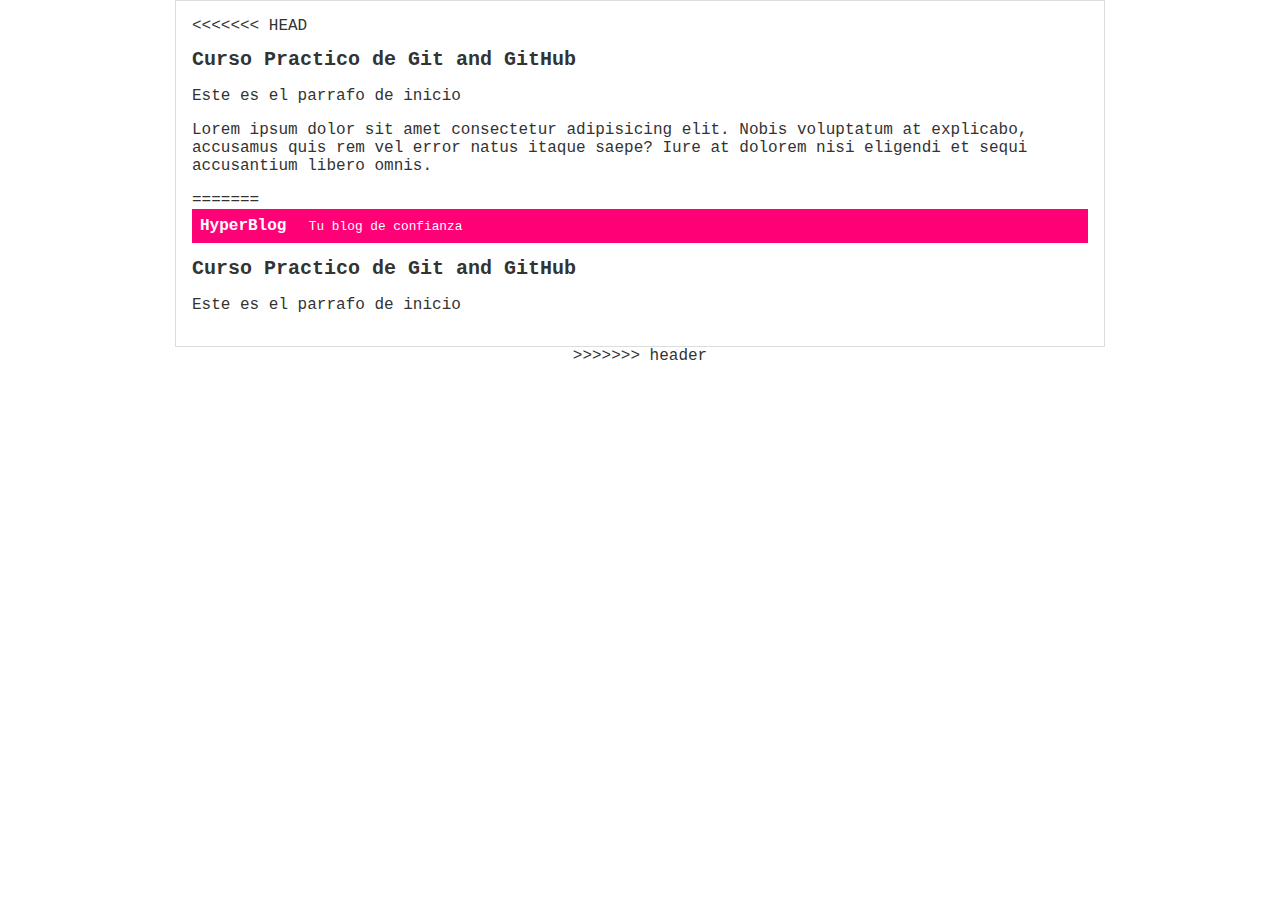
==== index.html @ bde4dad8 "finaliza master" ====
<!DOCTYPE html>
<html lang="en">
  <head>
    <meta charset="UTF-8" />
    <meta http-equiv="X-UA-Compatible" content="IE=edge" />
    <meta name="viewport" content="width=device-width, initial-scale=1.0" />
    <link rel="stylesheet" href="./css/style.css">

    <title>Curso GitHub and Git</title>
  </head>
  <body>
    <div id="container">
<<<<<<< HEAD
      <div id="post">
        <h1>Curso Practico de Git and GitHub</h1>
        <p>Este es el parrafo de inicio</p>
        <p>Lorem ipsum dolor sit amet consectetur adipisicing elit. Nobis voluptatum at explicabo, accusamus quis rem vel error natus itaque saepe? Iure at dolorem nisi eligendi et sequi accusantium libero omnis.</p>
      </div>
=======
        <div id="header">
            HyperBlog <span id="tagline">Tu blog de confianza</span>
        </div>
            <div id="post">
                <h1>Curso Practico de Git and GitHub</h1>
                <p>Este es el parrafo de inicio</p>
            </div>
    </div>
  </div>


>>>>>>> header
    </div>
  </body>
</html>
---- css/style.css ----
body {
  text-align: center;
  font-family: "Courier New", Courier, monospace;
  color: #333;
  margin: 0;
  padding: 0;
}

#container 
{
  width: 70%;
  padding: 1em;
  text-align: left;
  border: 1px solid #ddd;
  margin: 0 auto;
}

#container h1 {
    font-size: 20px;
}

#header {
    background: rgb(255, 0, 119);
    box-shadow: 0px 2px 50px 0px rgba(255, 255, 255, 0.);
    color: white;
    font-weight: bold;
    margin: 0;
    padding: 0.5em;
}


#header #tagline {
    padding: 0 0 0 1em;
    font-weight: normal;
    font-size: 0.8em;

}
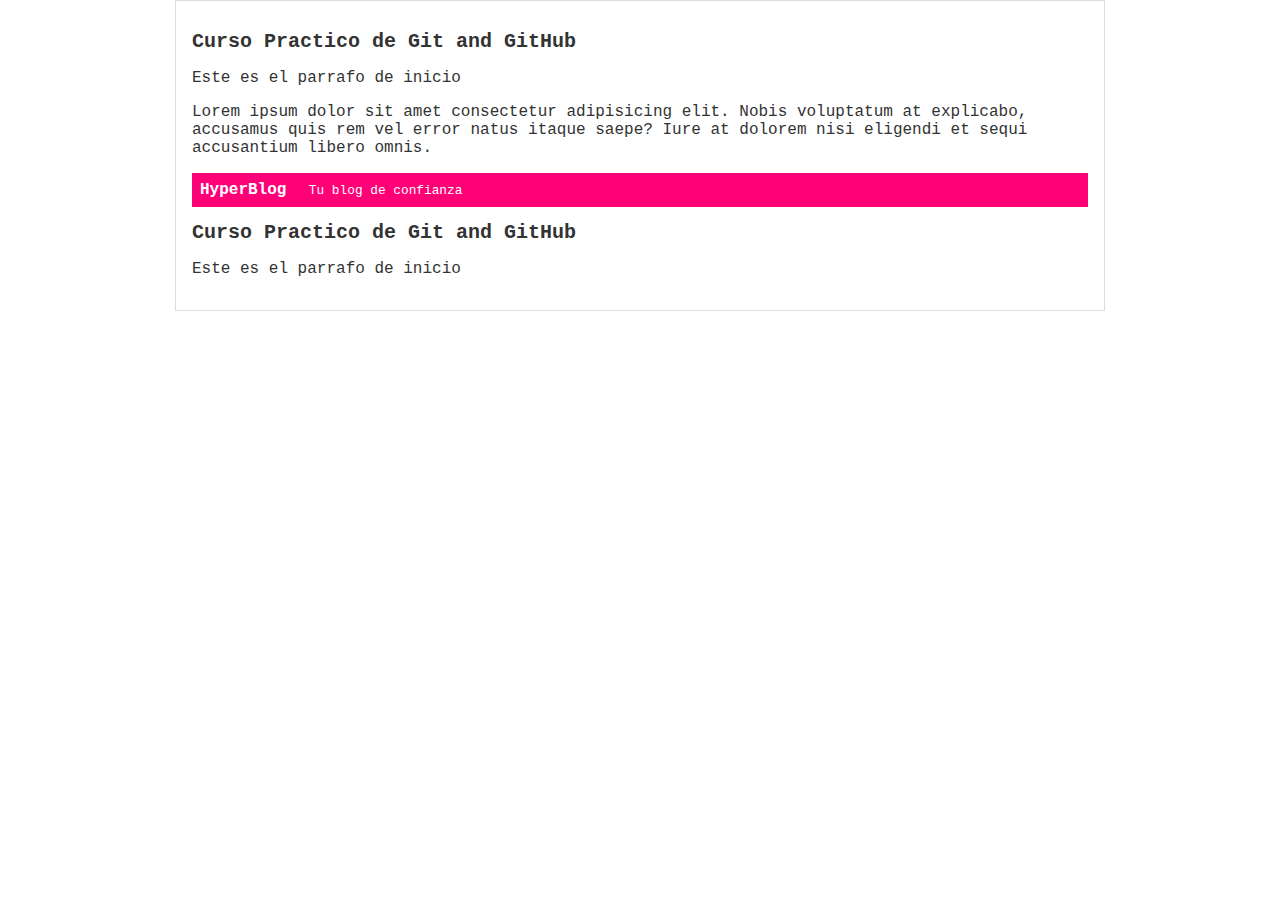
==== commit d85885f8: "este es el cambio final" ====
--- a/index.html
+++ b/index.html
@@ -10,13 +10,11 @@
   </head>
   <body>
     <div id="container">
-<<<<<<< HEAD
       <div id="post">
         <h1>Curso Practico de Git and GitHub</h1>
         <p>Este es el parrafo de inicio</p>
         <p>Lorem ipsum dolor sit amet consectetur adipisicing elit. Nobis voluptatum at explicabo, accusamus quis rem vel error natus itaque saepe? Iure at dolorem nisi eligendi et sequi accusantium libero omnis.</p>
       </div>
-=======
         <div id="header">
             HyperBlog <span id="tagline">Tu blog de confianza</span>
         </div>
@@ -25,10 +23,5 @@
                 <p>Este es el parrafo de inicio</p>
             </div>
     </div>
-  </div>
-
-
->>>>>>> header
-    </div>
   </body>
 </html>
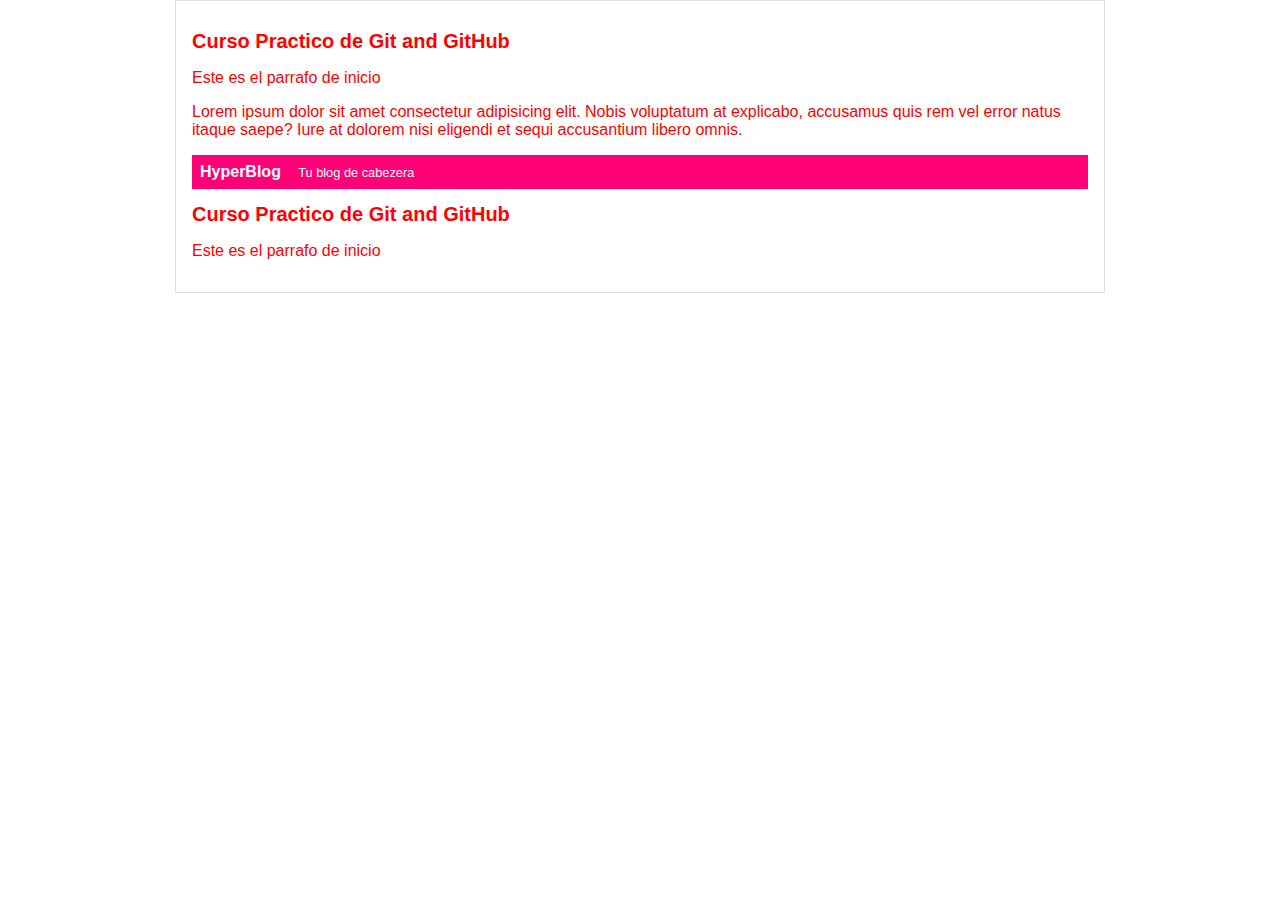
==== commit d39059c2: "cambio de header y color font" ====
--- a/index.html
+++ b/index.html
@@ -16,7 +16,7 @@
         <p>Lorem ipsum dolor sit amet consectetur adipisicing elit. Nobis voluptatum at explicabo, accusamus quis rem vel error natus itaque saepe? Iure at dolorem nisi eligendi et sequi accusantium libero omnis.</p>
       </div>
         <div id="header">
-            HyperBlog <span id="tagline">Tu blog de confianza</span>
+            HyperBlog <span id="tagline">Tu blog de cabezera</span>
         </div>
             <div id="post">
                 <h1>Curso Practico de Git and GitHub</h1>
--- a/css/style.css
+++ b/css/style.css
@@ -1,7 +1,7 @@
 body {
   text-align: center;
-  font-family: "Courier New", Courier, monospace;
-  color: #333;
+  font-family:Arial, Helvetica, sans-serif;
+  color: red;
   margin: 0;
   padding: 0;
 }
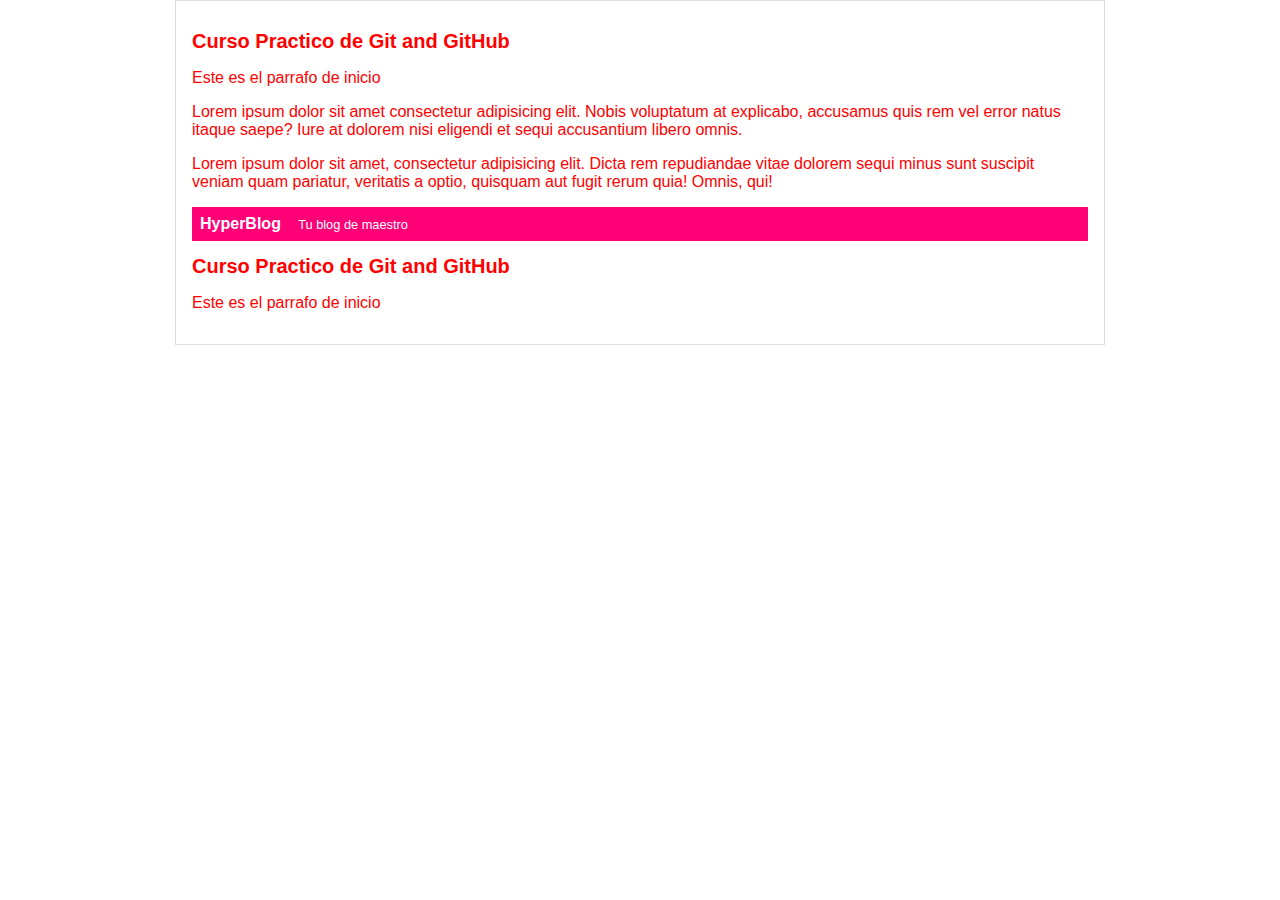
==== commit 3cb201f8: "cambio de master y nuevo parrafo" ====
--- a/index.html
+++ b/index.html
@@ -14,9 +14,10 @@
         <h1>Curso Practico de Git and GitHub</h1>
         <p>Este es el parrafo de inicio</p>
         <p>Lorem ipsum dolor sit amet consectetur adipisicing elit. Nobis voluptatum at explicabo, accusamus quis rem vel error natus itaque saepe? Iure at dolorem nisi eligendi et sequi accusantium libero omnis.</p>
+        <p>Lorem ipsum dolor sit amet, consectetur adipisicing elit. Dicta rem repudiandae vitae dolorem sequi minus sunt suscipit veniam quam pariatur, veritatis a optio, quisquam aut fugit rerum quia! Omnis, qui!</p>
       </div>
         <div id="header">
-            HyperBlog <span id="tagline">Tu blog de cabezera</span>
+            HyperBlog <span id="tagline">Tu blog de maestro</span>
         </div>
             <div id="post">
                 <h1>Curso Practico de Git and GitHub</h1>
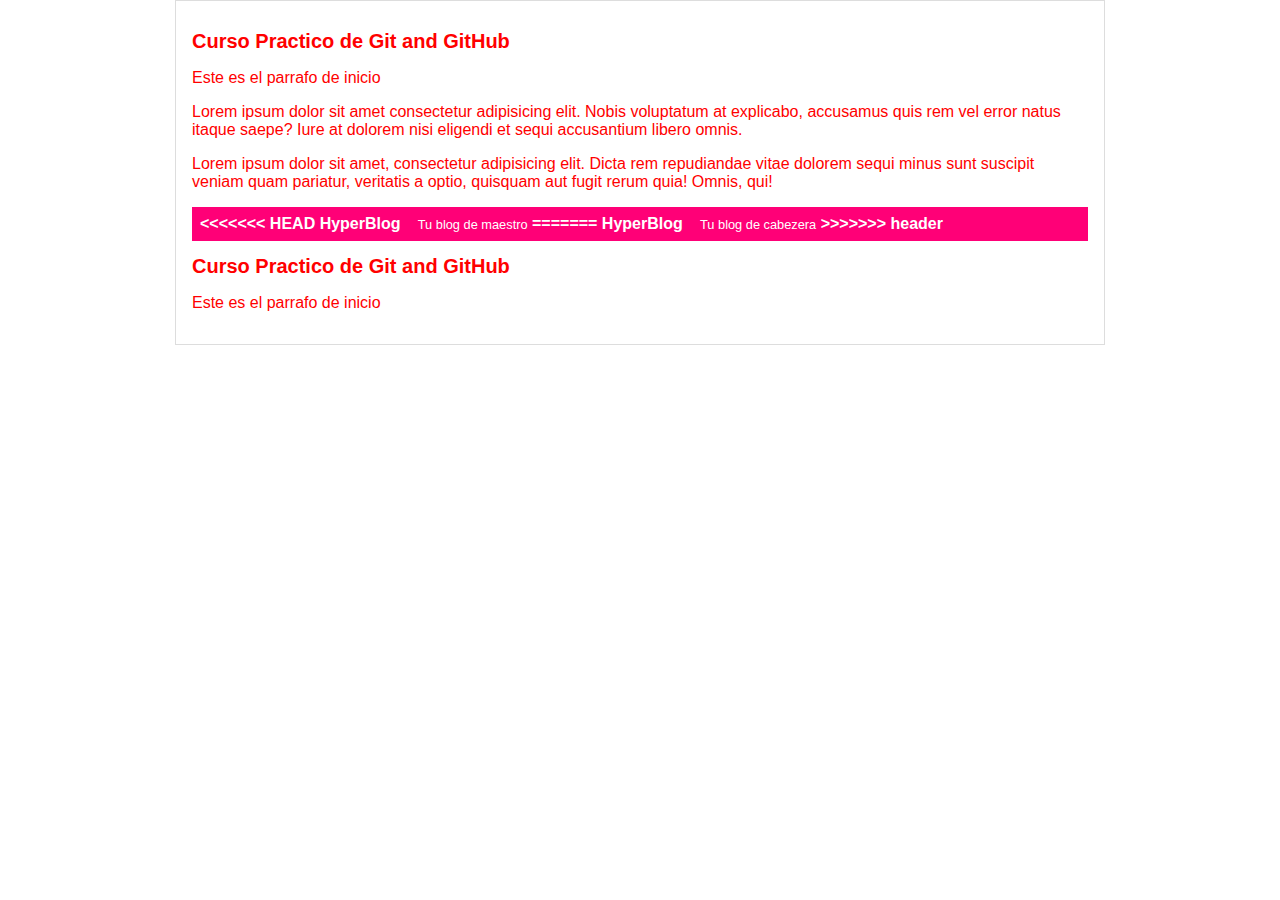
==== commit 64aa5dd6: "solucion conflicto" ====
--- a/index.html
+++ b/index.html
@@ -17,7 +17,11 @@
         <p>Lorem ipsum dolor sit amet, consectetur adipisicing elit. Dicta rem repudiandae vitae dolorem sequi minus sunt suscipit veniam quam pariatur, veritatis a optio, quisquam aut fugit rerum quia! Omnis, qui!</p>
       </div>
         <div id="header">
+<<<<<<< HEAD
             HyperBlog <span id="tagline">Tu blog de maestro</span>
+=======
+            HyperBlog <span id="tagline">Tu blog de cabezera</span>
+>>>>>>> header
         </div>
             <div id="post">
                 <h1>Curso Practico de Git and GitHub</h1>
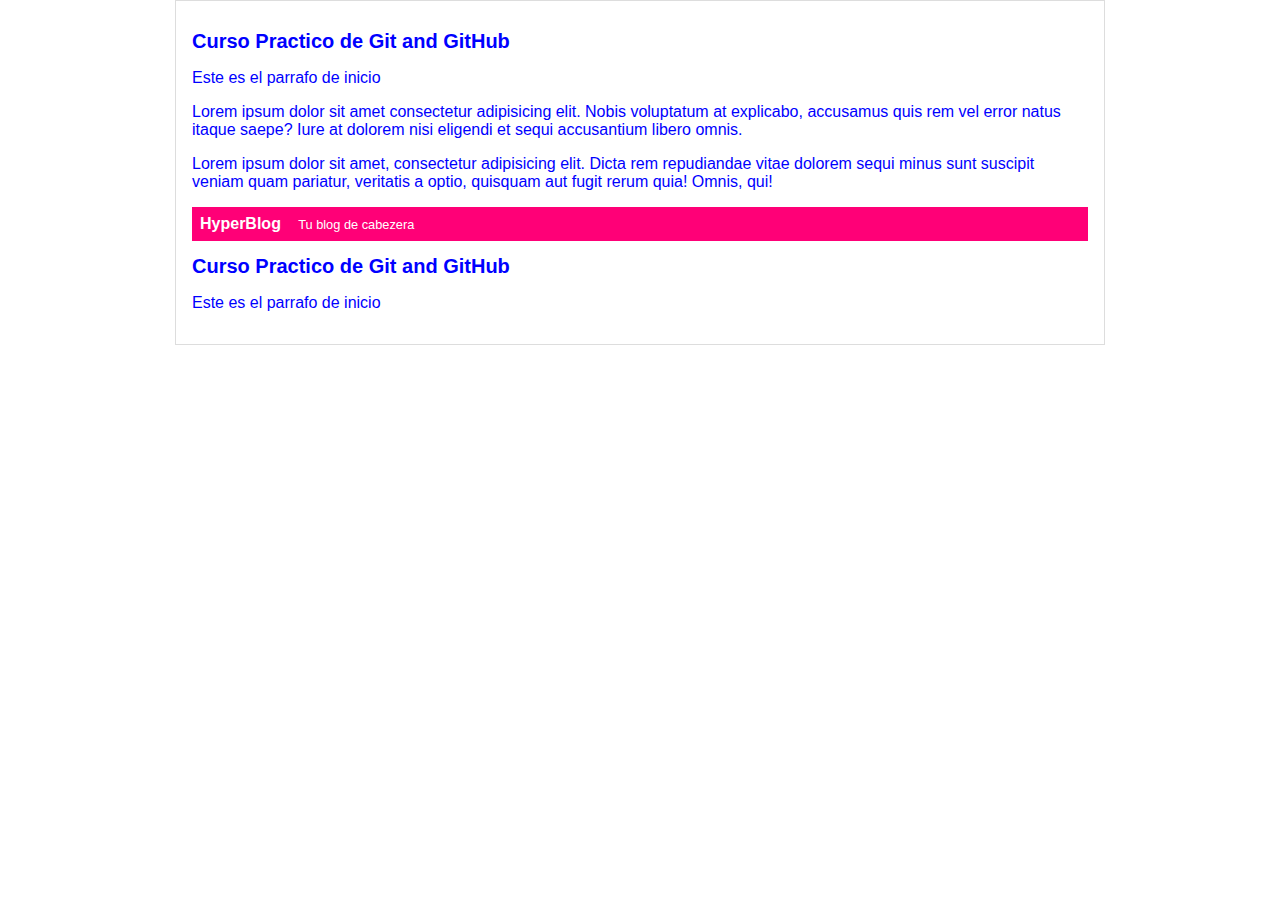
==== commit 8e6fe5f4: "solucion conflicto" ====
--- a/index.html
+++ b/index.html
@@ -17,11 +17,7 @@
         <p>Lorem ipsum dolor sit amet, consectetur adipisicing elit. Dicta rem repudiandae vitae dolorem sequi minus sunt suscipit veniam quam pariatur, veritatis a optio, quisquam aut fugit rerum quia! Omnis, qui!</p>
       </div>
         <div id="header">
-<<<<<<< HEAD
-            HyperBlog <span id="tagline">Tu blog de maestro</span>
-=======
             HyperBlog <span id="tagline">Tu blog de cabezera</span>
->>>>>>> header
         </div>
             <div id="post">
                 <h1>Curso Practico de Git and GitHub</h1>
--- a/css/style.css
+++ b/css/style.css
@@ -1,7 +1,7 @@
 body {
   text-align: center;
   font-family:Arial, Helvetica, sans-serif;
-  color: red;
+  color: blue;
   margin: 0;
   padding: 0;
 }
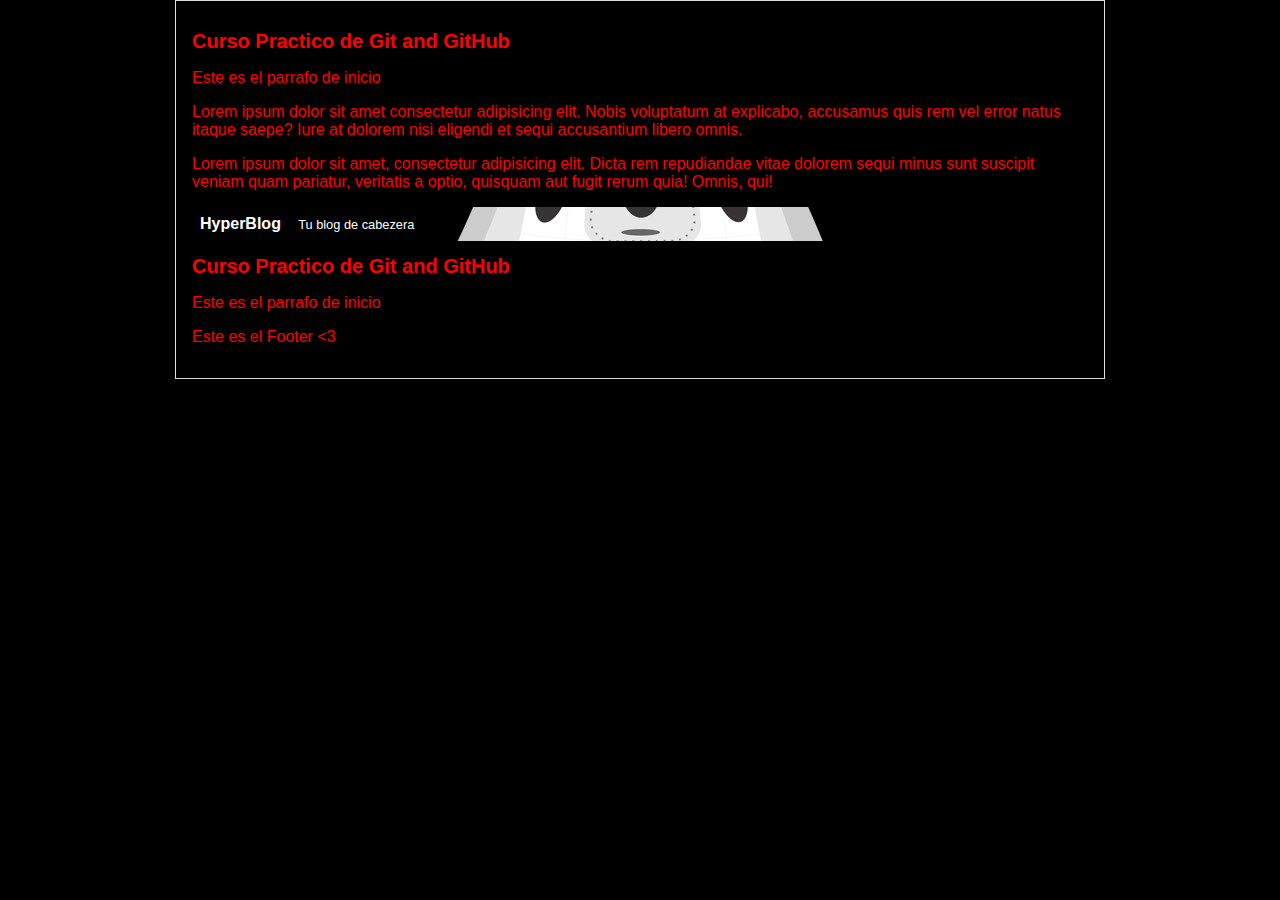
==== commit 77a108ec: "cambio al footer" ====
--- a/index.html
+++ b/index.html
@@ -22,7 +22,11 @@
             <div id="post">
                 <h1>Curso Practico de Git and GitHub</h1>
                 <p>Este es el parrafo de inicio</p>
+
             </div>
+            <Footer>
+              <p>Este es el Footer <3  </p>
+            </Footer>
     </div>
   </body>
 </html>
--- a/css/style.css
+++ b/css/style.css
@@ -1,7 +1,8 @@
 body {
+  background: black;
   text-align: center;
   font-family:Arial, Helvetica, sans-serif;
-  color: blue;
+  color: red;
   margin: 0;
   padding: 0;
 }
@@ -20,7 +21,7 @@
 }
 
 #header {
-    background: rgb(255, 0, 119);
+    background: url("../img/dragon.png") no-repeat center center;
     box-shadow: 0px 2px 50px 0px rgba(255, 255, 255, 0.);
     color: white;
     font-weight: bold;
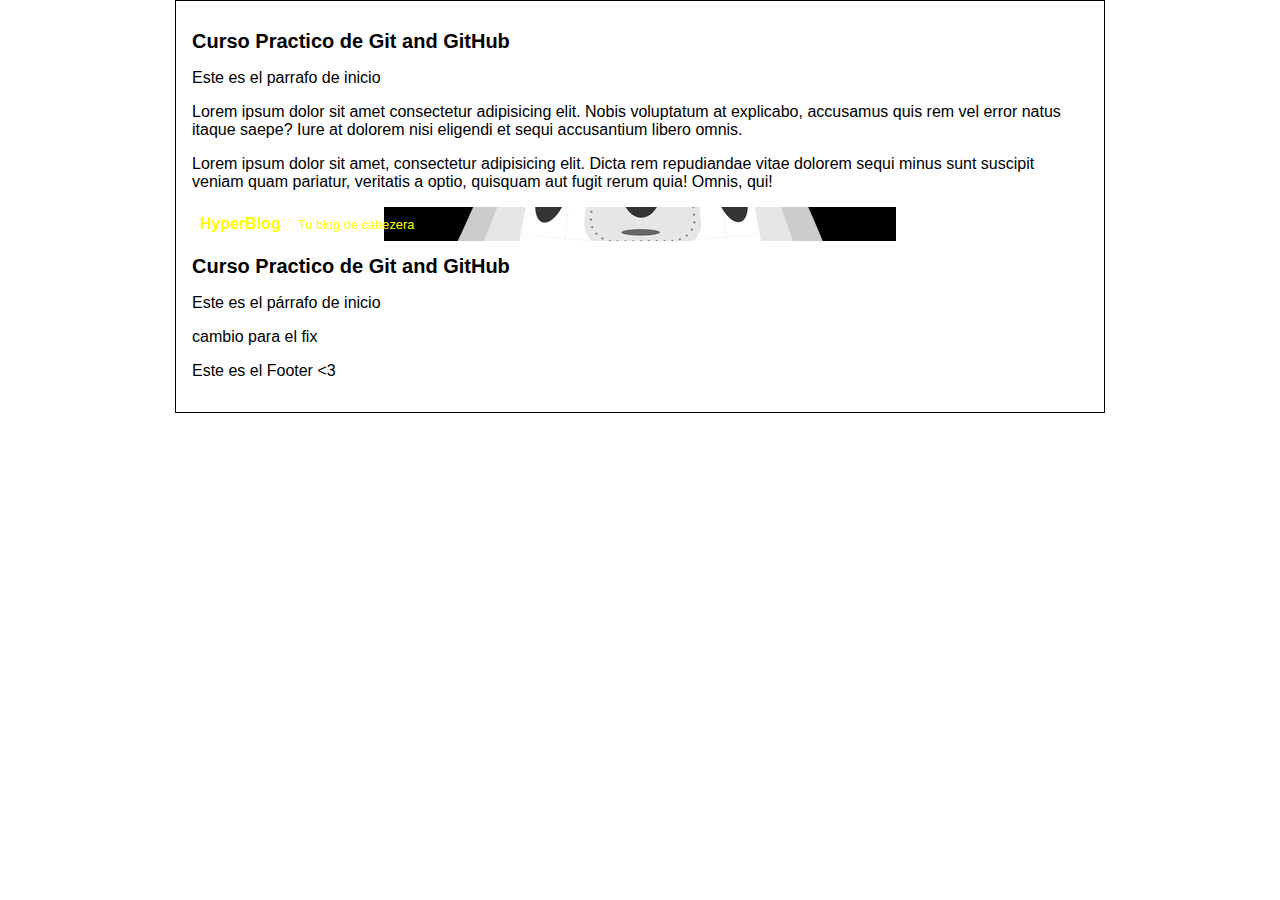
==== commit 89d58879: "cambios al fix" ====
--- a/index.html
+++ b/index.html
@@ -21,7 +21,8 @@
         </div>
             <div id="post">
                 <h1>Curso Practico de Git and GitHub</h1>
-                <p>Este es el parrafo de inicio</p>
+                <p>Este es el párrafo de inicio</p>
+                <p>cambio para el fix</p>
 
             </div>
             <Footer>
--- a/css/style.css
+++ b/css/style.css
@@ -1,8 +1,8 @@
 body {
-  background: black;
+  background: white;
   text-align: center;
   font-family:Arial, Helvetica, sans-serif;
-  color: red;
+  color: black;
   margin: 0;
   padding: 0;
 }
@@ -12,7 +12,7 @@
   width: 70%;
   padding: 1em;
   text-align: left;
-  border: 1px solid #ddd;
+  border: 1px solid black;
   margin: 0 auto;
 }
 
@@ -23,7 +23,7 @@
 #header {
     background: url("../img/dragon.png") no-repeat center center;
     box-shadow: 0px 2px 50px 0px rgba(255, 255, 255, 0.);
-    color: white;
+    color: yellow;
     font-weight: bold;
     margin: 0;
     padding: 0.5em;
